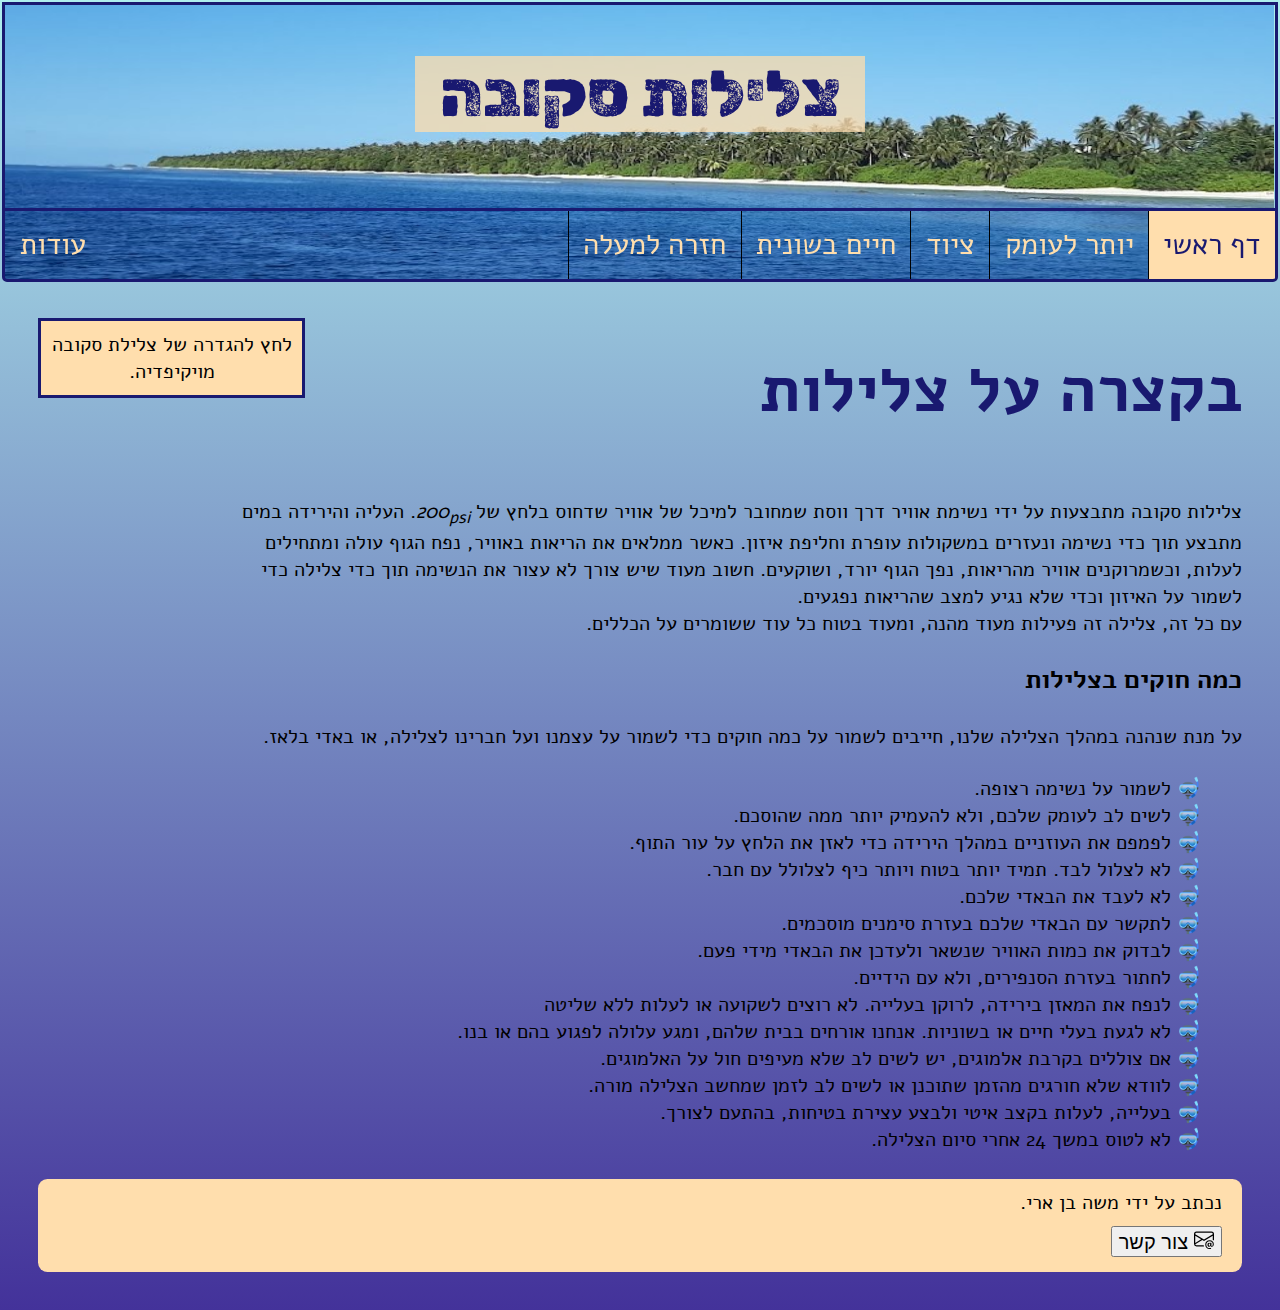
==== index.html @ f8a5e5de "blah" ====
<!--MAIN PAGE
WRITTEN BY MOSHE BEN ARI
-->

<!DOCTYPE html>
    <html lang="hebrew">
        <head>
            <meta charset="utf-8">
            <meta name="description" content="in short on diving">
            <meta name="keywords" content="diving, scuba diving, hebrew, fish, sea">
            <meta name="author" content="Moshe Ben Ari">
            <meta name="viewport" content="width=device-width, intial-scale=1.0">
            <!--fonts to be used, rubik dirt for the main title, fits the sandy texture of sand, and alef for body-->
            <link href="https://fonts.googleapis.com/css2?family=Rubik+Dirt&display=swap" rel="stylesheet">
            <link rel="preconnect" href="https://fonts.googleapis.com">
            <link rel="preconnect" href="https://fonts.gstatic.com" crossorigin>
            <link href="https://fonts.googleapis.com/css2?family=Alef:wght@400;700&family=Rubik+Dirt&display=swap" rel="stylesheet">
            <!--icons from bootstrap-->
            <link rel="stylesheet" href="stylesheet.css">
            <link rel="stylesheet" href="https://cdn.jsdelivr.net/npm/bootstrap-icons@1.11.3/font/bootstrap-icons.min.css">
            <title>עולם הצלילות</title>
        </head>
        <body dir="rtl">
            <!--header wil have different BG pictures, nav and footer will remain constant across all pages, current page will be highlighted in navbar-->
            <header class="isplash">
                    <h1 id="top">צלילות סקובה</h1>
            </header>
            <nav>
                <!--navigation bar.-->
                <ul class="navbar">
                    <li><a class="active" href="index.html">דף ראשי</a></li>
                    <li><a href="tech.html">יותר לעומק</a></li>
                    <li><a href="gear.html">ציוד</a></li>
                    <li><a href="fish.html">חיים בשונית</a></li>
                    <li><a href="#top">חזרה למעלה</a></li>
                    <li><a href="#abt">עודות</a></li>
                </ul>
            </nav>
            <!--excerpt on diving from wikipedia appears as a popup, click aside element for a popup-->
            <section id="popsec" class="popup" onclick="popupfunc()">
                לחץ להגדרה של צלילת סקובה מויקיפדיה.
                <span class="popuptext" id="myPopup">
                    <blockquote>
                        "צלילת הסקובה (SCUBA - ראשי תיבות של המונח self-contained underwater breathing apparatus, בתרגום לעברית: מנגנון עצמאי לנשימה מתחת למים) היא צלילה בעזרת מערכת המספקת אוויר לנשימה לצולל (ווסת צלילה)"
                    </blockquote>
                    <cite>
                        <!--link is to hebrew entry for diving on wikipedia -->
                        <a href="https://tinyurl.com/mrxu4j8r" target="_blank">מאתר וידיפדיה, תחת המונח "צלילה"</a>
                    </cite>
                </span>
                <script>
                  // to open popup when clicking on 'aside'
                  function popupfunc() {
                        var popup = document.getElementById("myPopup");
                        popup.classList.toggle("show");
                    }
                </script>  
            </section>
            <main>
                <!--main blurb and key diving rules-->
                <section>
                    <h3 class="title">בקצרה על צלילות</h3>
                    <p>
                        צלילות סקובה מתבצעות על ידי נשימת אוויר דרך ווסת שמחובר למיכל של אוויר שדחוס בלחץ של <em>200<sub>psi</sub></em>.
                        העליה והירידה במים מתבצע תוך כדי נשימה ונעזרים במשקולות עופרת וחליפת איזון. כאשר ממלאים את הריאות באוויר, 
                        נפח הגוף עולה ומתחילים לעלות, וכשמרוקנים אוויר מהריאות, נפך הגוף יורד, ושוקעים.
                        חשוב מעוד שיש צורך לא עצור את הנשימה תוך כדי צלילה כדי לשמור על האיזון וכדי שלא נגיע למצב שהריאות נפגעים. 
                        <br>
                        עם כל זה, צלילה זה פעילות מעוד מהנה, ומעוד בטוח כל עוד ששומרים על הכללים.
                    </p>
                </section>
                <section>
                    <h3 class="stitle">כמה חוקים בצלילות</h3>
                    <p>
                      על מנת שנהנה במהלך הצלילה שלנו, חייבים לשמור על כמה חוקים כדי לשמור על עצמנו ועל חברינו לצלילה, או באדי בלאז.
                    </p>
                   <ul id="list">
                       <li>לשמור על נשימה רצופה.</li>
                       <li>לשים לב לעומק שלכם, ולא להעמיק יותר ממה שהוסכם.</li>
                       <li>לפמפם את העוזניים במהלך הירידה כדי לאזן את הלחץ על עור התוף.</li>
                       <li>לא לצלול לבד. תמיד יותר בטוח ויותר כיף לצלולל עם חבר.</li>
                       <li>לא לעבד את הבאדי שלכם.</li>
                       <li>לתקשר עם הבאדי שלכם בעזרת סימנים מוסכמים.</li>
                       <li>לבדוק את כמות האוויר שנשאר ולעדכן את הבאדי מידי פעם.</li>
                       <li>לחתור בעזרת הסנפירים, ולא עם הידיים.</li>
                       <li>לנפח את המאזן בירידה, לרוקן בעלייה. לא רוצים לשקועה או לעלות ללא שליטה</li>
                       <li>לא לגעת בעלי חיים או בשוניות. אנחנו אורחים בבית שלהם, ומגע עלולה לפגוע בהם או בנו.</li>
                       <li>אם צוללים בקרבת אלמוגים, יש לשים לב שלא מעיפים חול על האלמוגים.</li>
                       <li>לוודא שלא חורגים מהזמן שתוכנן או לשים לב לזמן שמחשב הצלילה מורה.</li>
                       <li>בעלייה, לעלות בקצב איטי ולבצע עצירת בטיחות, בהתעם לצורך.</li>
                       <li>לא לטוס במשך 24 אחרי סיום הצלילה.</li>
                   </ul>
                </section>
                <footer id="abt">
                <p>
                    נכתב על ידי 
                    <author>משה בן ארי</author>.
                    <br>                
                </p>
                <a href="mailto:moshe.benari@gmail.com">
                    <button type="button" class="contact">
                        <svg xmlns="http://www.w3.org/2000/svg" width="20" height="20" fill="currentColor" class="bi bi-envelope-at" viewBox="0 0 16 16">
                        <path d="M2 2a2 2 0 0 0-2 2v8.01A2 2 0 0 0 2 14h5.5a.5.5 0 0 0 0-1H2a1 1 0 0 1-.966-.741l5.64-3.471L8 9.583l7-4.2V8.5a.5.5 0 0 0 1 0V4a2 2 0 0 0-2-2zm3.708 6.208L1 11.105V5.383zM1 4.217V4a1 1 0 0 1 1-1h12a1 1 0 0 1 1 1v.217l-7 4.2z"></path>
                        <path d="M14.247 14.269c1.01 0 1.587-.857 1.587-2.025v-.21C15.834 10.43 14.64 9 12.52 9h-.035C10.42 9 9 10.36 9 12.432v.214C9 14.82 10.438 16 12.358 16h.044c.594 0 1.018-.074 1.237-.175v-.73c-.245.11-.673.18-1.18.18h-.044c-1.334 0-2.571-.788-2.571-2.655v-.157c0-1.657 1.058-2.724 2.64-2.724h.04c1.535 0 2.484 1.05 2.484 2.326v.118c0 .975-.324 1.39-.639 1.39-.232 0-.41-.148-.41-.42v-2.19h-.906v.569h-.03c-.084-.298-.368-.63-.954-.63-.778 0-1.259.555-1.259 1.4v.528c0 .892.49 1.434 1.26 1.434.471 0 .896-.227 1.014-.643h.043c.118.42.617.648 1.12.648m-2.453-1.588v-.227c0-.546.227-.791.573-.791.297 0 .572.192.572.708v.367c0 .573-.253.744-.564.744-.354 0-.581-.215-.581-.8Z"></path>
                        </svg>
                        צור קשר
                    </button>
                </a>
            </footer>
        </body>
    </html>
---- stylesheet.css ----
body {
    /*color gradiant is similar to the darkening shade of blue as you descend. color scheme is bright to dark blue with a bright sandy beige*/
    background: linear-gradient( to bottom, paleturquoise 0%, hsl(250, 51%, 40%) 100%);
    font-family:  "alef", sans-serif;
    font-size: 20px;
    margin: 3%;
    }

header {
    /*negetive margin is to spread the header across the page*/
    width: auto;
    margin: -3% -3% 0 -3%;
    border: midnightblue solid 0.3vw;
    border-bottom: 0;
    padding-top: 1%;
    padding-bottom: 1%;
    }

/*following 3 class declarations are to set background images to the headers of the different pages*/
.isplash {
    /*image is of an island in the maldives from my own gallery*/
    background: url("media/main page/title_splash.jpg") no-repeat 0 / 100% 100% ;
    }

.gsplash {
    /*image is of compressed air tanks for scuba diving. image taken from https://www.dreamstime.com/ and is used under their RF-LL license, credits to the owner are provided in the corner of the header as per terms and conditions*/
    background: url("media/gear/dreamstimefree_1947845.2.jpg") no-repeat 0 / 100% 100% ;
    }

.fsplash {
    /*image is of a reef in the maldives from my own gallery*/
    background: url("media/fish/fsplash.jpg") no-repeat 0 / 100% 100%;
    }

#top  {
    /*header text remains the same size regardless of zoom*/
    font: 5vw "rubik dirt";
    color: midnightblue ;
    background-color: rgba(255, 222, 173, 0.75);
    text-align: center;
    margin: 3vw 32vw 5vw 32vw;
    }

nav {
    /*nav section is sticky, staying on the top of the screen as you scroll*/
    position: sticky;
    top: 0px;
    z-index: 1;
    }

.navbar {
    /*image is a continuation from the header's on the main page*/
    list-style-type: none;
    margin: 0 -3% 0 -3% ;
    padding: 0;
    border: midnightblue solid 0.3vw;
    border-bottom-right-radius: 5px;
    border-bottom-left-radius: 5px;
    overflow: hidden;
    background: #fff url("media/main page/nav_bg.jpg") no-repeat 0 / 100% 100% ;
    }


.navbar li {
    /*for the individual tabs in the navbar*/
    float: right;
    font-size: 2.25vw;
    border-left: 1px solid black
    }
                
.navbar a {
    /*keeps the text of the tabs simple as apposed to default for links*/
    display: block;
    color: navajowhite;
    text-align: center;
    padding: 0.5em;
    text-decoration: none;
    }

.navbar li a:hover:not(.active){
    /*adds underline to the tab text, unless it is the current page*/
    text-decoration: underline;
    color: navajowhite;
    }

.active {
    /*changes background of current page's tab*/
    background-color: navajowhite;
    color: midnightblue !important;
    }    

.navbar :last-child {
    /*about tab stays left with no border*/
    float: left;
    border-left: 0;
    }

#popsec {
    /*next 3 declarations for appearence of the element that includes the popup button*/
    width: 20%;
    margin: 3% 2% 2% 0 ;
    padding: 10px;
    text-align: center;
    background-color: navajowhite;
    border: 3px solid midnightblue;
    position: relative;
    float: left;
    cursor: pointer;
    -webkit-user-select: none;
    -moz-user-select: none;
    -ms-user-select: none;
    user-select: none;
    }

#popsec blockquote {
    Border: 3px solid black;
    padding: 7px;
    font-size: 1em;
    }

#popsec a {
    padding: 3px;
    font-size: 1em;
    font-weight: bold;
    }


.popup .popuptext {
    /*popup appearence, appears under the button*/
    visibility: hidden;
    background-color: navajowhite;
    color: black;
    text-align: center;
    border-radius: 6px;
    padding: 8px 0;
    border: black solid 2px;
    position: absolute;
    width: 80%;
    z-index: 0;
    top: 125%;
    left: 10%; 
    }
    
.popup .show {
    /*popup function*/
    visibility: visible;
    -webkit-animation: fadeIn 1s;
    animation: fadeIn 1s;
    }
      
/*animation for fadein/out of popup*/
@-webkit-keyframes fadeIn {
    from {opacity: 0;} 
    to {opacity: 1;}
    }
      
@keyframes fadeIn {
    from {opacity: 0;}
    to {opacity:1 ;}
    }

.cred {
    /*defines the appearence of the credit line for BG of header in 'gear.html'*/
    background-color: rgba(255, 255, 255, 0.7);
    font-size: 1.14vw;
    padding: 0.5vw 1vw 0.5vw 1vw;
    position: absolute;
    bottom: 6%;
    right: 1%;
    }

.cred a {
    color: black;
    }
.cred a:link {
    text-decoration: none;
    }
  
.cred a:visited {
    text-decoration: none;
    }

.title {
    /*main titles*/
    font-size: 4rem;
    font-weight: bold;
    color: midnightblue;
    }

.stitle {
    /*secondary titles*/
    font-size: 1.6rem;
    }

p {
    margin-inline-end: 15%;
    margin-bottom: 1vw;
    }

#list {
    list-style-type: "\1F93F";
    margin: 2vw 
    }

#list li{
    padding-right: 5px;
    }    

.gearsection {
    /*defines each gear segment so that the descriptions appear on the sides of the page, image in the center with a border separating the segments.
    child sections will be spaced out equally using justify content*/
    margin: 0 4vw 0 4vw;
    padding: 3vw 0 3vw 0;
    border-bottom: navajowhite dashed 5px;
    display: flex;
    justify-content: space-between;
    align-items: center;
    height: fit-content;
    width: inherit;
    }

.hebrew {  
    /*block of hebrew text*/
    width: 30%;
    direction: rtl;
    }

.mid {
    /*image of gear*/
    max-width: 300px;
    max-height: 400px;
    width: 33vw;
    height: 44vw;
    object-fit: fill;
    border: lightseagreen solid 4px;
    }

.english {
    /*block of english text, with direction set at left to right*/
    width: 30%;
    direction: ltr;
    }

table, th, td {
    /*styling for table*/
    background-color: lightseagreen;
    border: navajowhite solid 3px;
    border-collapse: collapse;
    width: auto;
    }

caption, th {
    font-size: 24px;
    color: midnightblue;
    }

th, td{
    padding: 15px;
    }

caption {
    background-color: lightseagreen;
    border: 3px solid navajowhite;
    border-bottom: 0px;
    border-collapse: collapse;
    }

img  {
    width: 640px;
    height: 360px;
    }

video  {
    width: 640px;
    height: 360px
    }

.refbutton {
    margin: 1vw 1vw 0 0;  
    }

footer  {
    background-color: navajowhite;
    margin-top: 20px;
    padding-top: 5px;
    padding-right: 20px;
    padding-bottom: 15px;
    border-radius: 0.25cm;
    }

footer p {
    margin-top: 5px;
    margin-bottom: 10px;
    }

button {
    font-size: 20px;
}
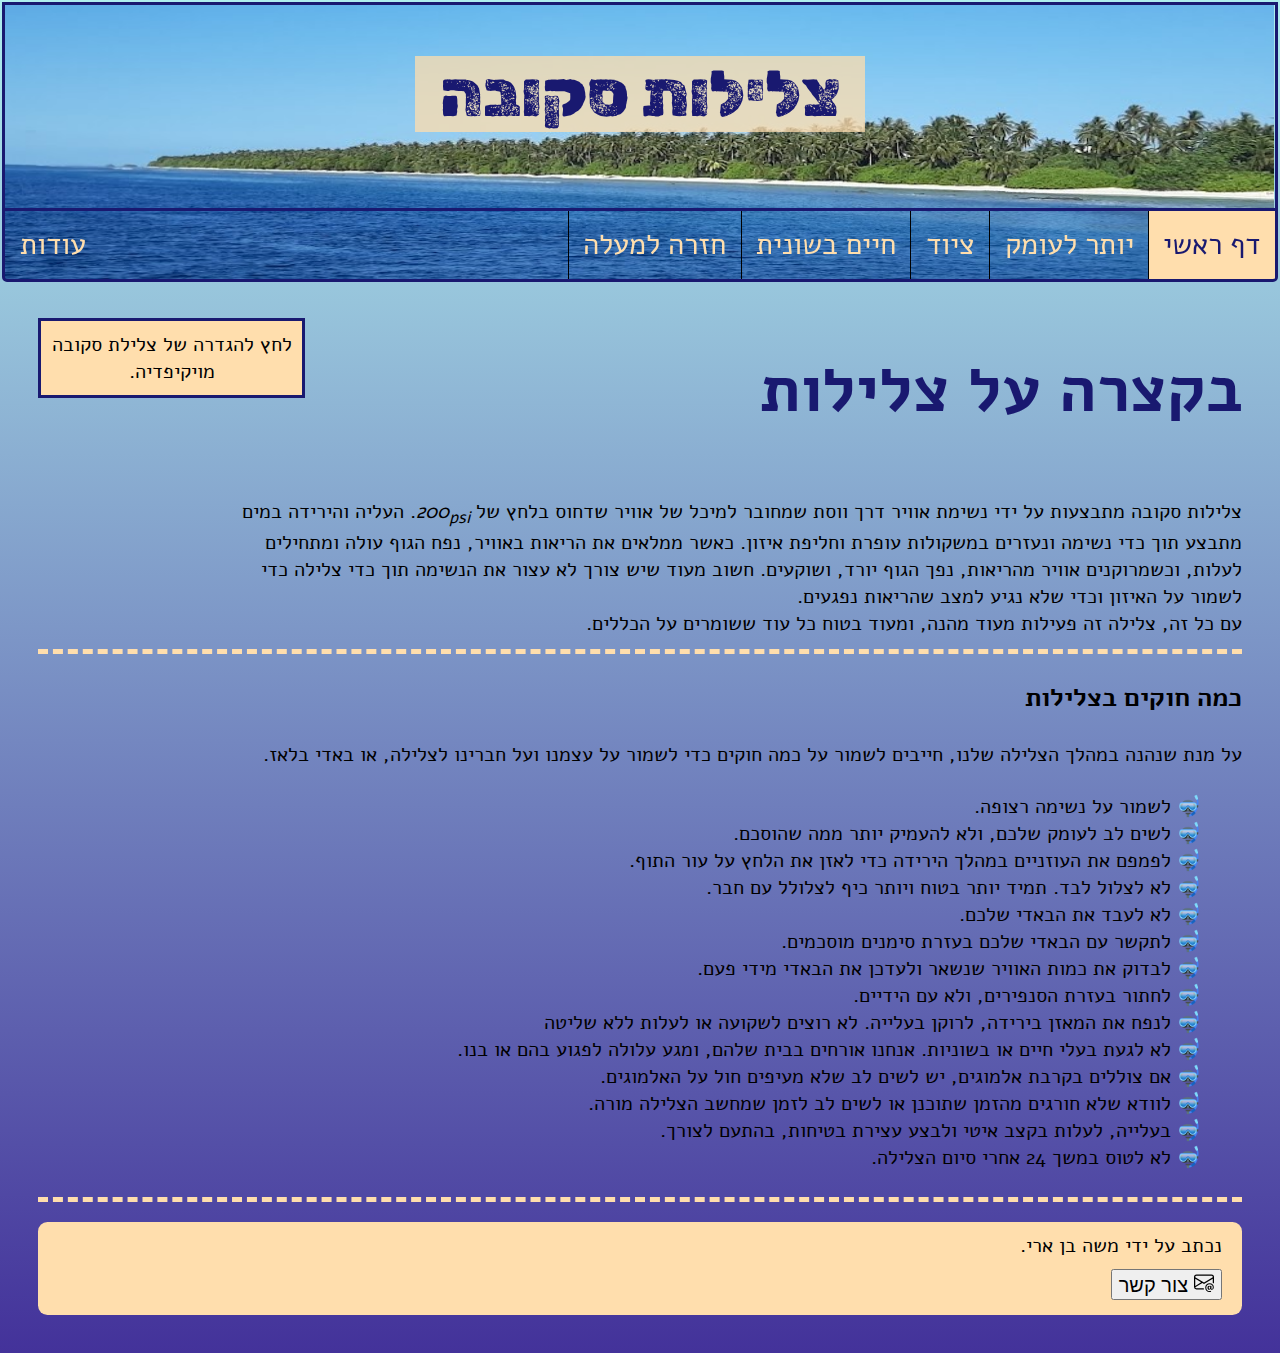
==== commit 2a271bb3: "added about page" ====
--- a/index.html
+++ b/index.html
@@ -33,7 +33,7 @@
                     <li><a href="gear.html">ציוד</a></li>
                     <li><a href="fish.html">חיים בשונית</a></li>
                     <li><a href="#top">חזרה למעלה</a></li>
-                    <li><a href="#abt">עודות</a></li>
+                    <li><a href="about.html">עודות</a></li>
                 </ul>
             </nav>
             <!--excerpt on diving from wikipedia appears as a popup, click aside element for a popup-->
--- a/stylesheet.css
+++ b/stylesheet.css
@@ -181,6 +181,12 @@
     text-decoration: none;
     }
 
+
+section:not(.hebrew, .english) {
+    /*adds a dashed line at the bottom of section elements, aside from the designated classes*/
+    border-bottom: navajowhite dashed 5px;
+    }
+
 .title {
     /*main titles*/
     font-size: 4rem;
@@ -212,7 +218,6 @@
     child sections will be spaced out equally using justify content*/
     margin: 0 4vw 0 4vw;
     padding: 3vw 0 3vw 0;
-    border-bottom: navajowhite dashed 5px;
     display: flex;
     justify-content: space-between;
     align-items: center;
@@ -224,17 +229,7 @@
     /*block of hebrew text*/
     width: 30%;
     direction: rtl;
-    }
-
-.mid {
-    /*image of gear*/
-    max-width: 300px;
-    max-height: 400px;
-    width: 33vw;
-    height: 44vw;
-    object-fit: fill;
-    border: lightseagreen solid 4px;
-    }
+    }   
 
 .english {
     /*block of english text, with direction set at left to right*/
@@ -266,19 +261,25 @@
     border-collapse: collapse;
     }
 
-img  {
-    width: 640px;
-    height: 360px;
-    }
-
-video  {
-    width: 640px;
-    height: 360px
-    }
-
 .refbutton {
-    margin: 1vw 1vw 0 0;  
-    }
+    margin: 1vw 1vw 0 0;
+    }
+
+.mediah {
+    /*tall media*/
+    max-width: 330px;
+    max-height: 440px;
+    width: 33vw;
+    height: 44vw;
+    }
+
+.mediaw  {
+    /*wide media*/
+    max-width: 440px;
+    max-height: 330px;
+    width: 44vw;
+    height: 33vw;
+    } 
 
 footer  {
     background-color: navajowhite;
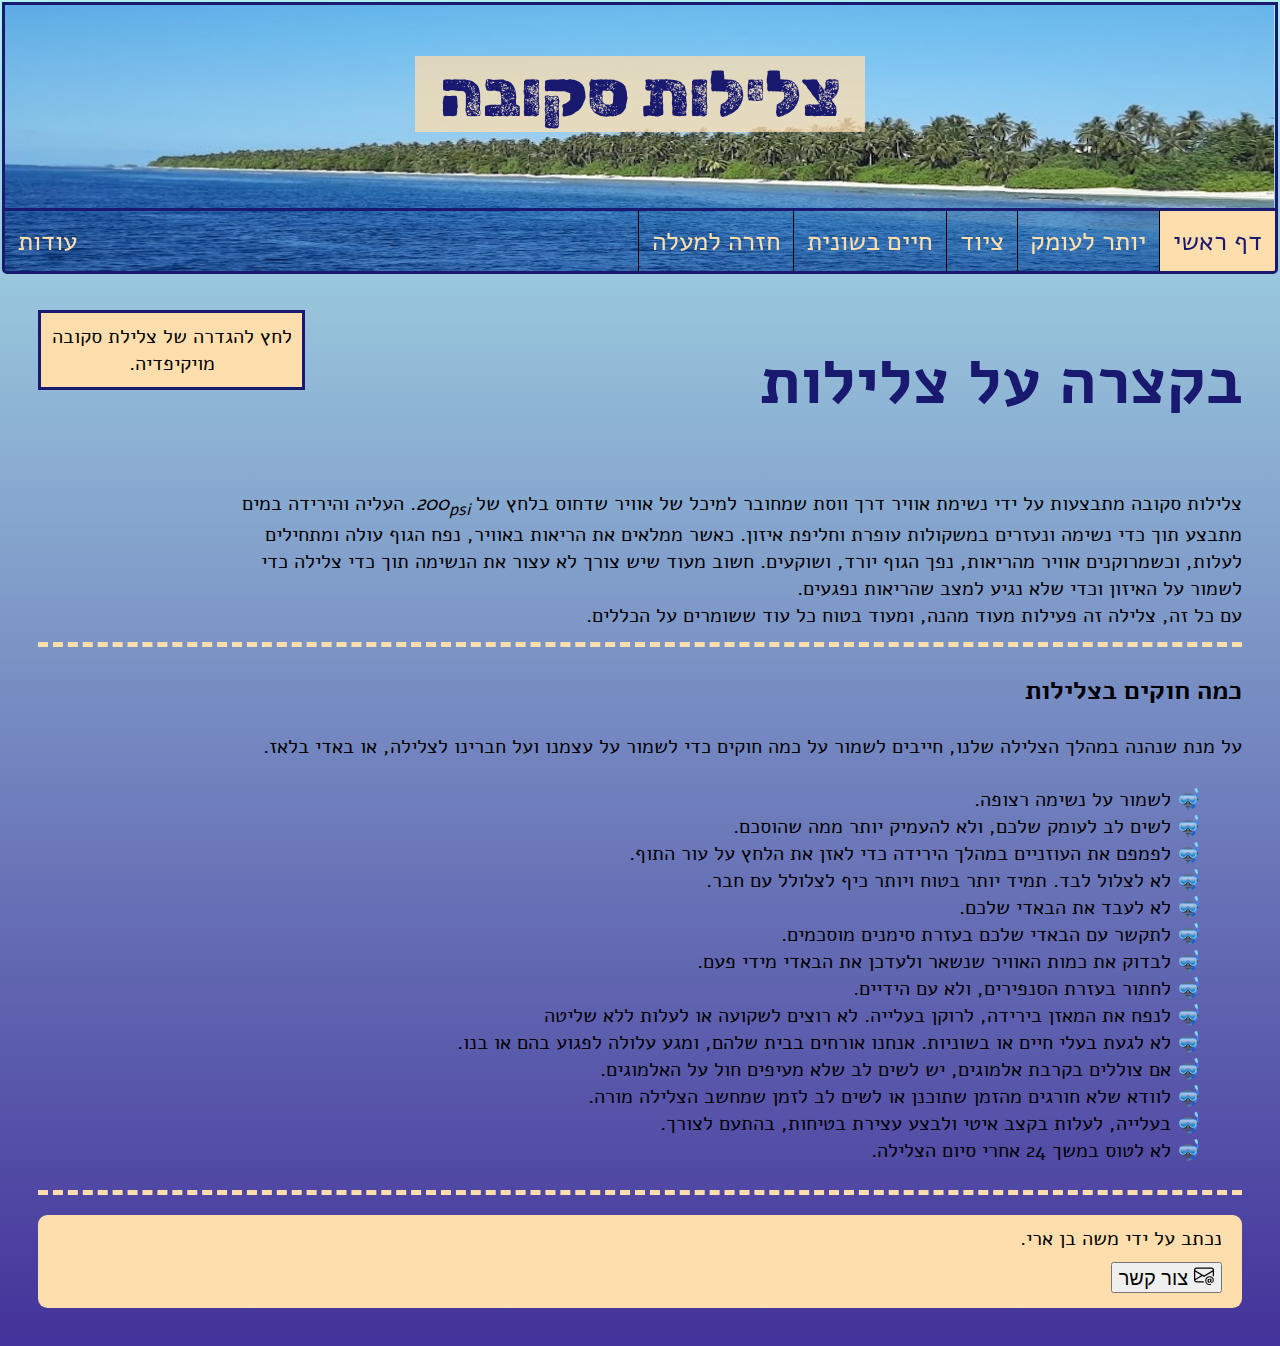
==== commit d0e785e8: "dropdown implemented in all pages" ====
--- a/index.html
+++ b/index.html
@@ -30,7 +30,18 @@
                 <ul class="navbar">
                     <li><a class="active" href="index.html">דף ראשי</a></li>
                     <li><a href="tech.html">יותר לעומק</a></li>
-                    <li><a href="gear.html">ציוד</a></li>
+                    <li class="dropdown">
+                        <a class="dropbtn" href="javascript:void(0)">ציוד</a>
+                        <section class="dropcontent">
+                            <a href="gear.html">ראש הדף</a>
+                            <a href="gear.html#wetsuit">חליפה רטובה</a>
+                            <a href="gear.html#comp">מחשב צלילה</a>
+                            <a href="gear.html#bcd">מאזן</a>
+                            <a href="gear.html#reg">ווסת</a>
+                            <a href="gear.html#flip">סנפירים</a>
+                            <a href="gear.html#mask">עוד</a>
+                        </section>
+                    </li>
                     <li><a href="fish.html">חיים בשונית</a></li>
                     <li><a href="#top">חזרה למעלה</a></li>
                     <li><a href="about.html">עודות</a></li>
--- a/stylesheet.css
+++ b/stylesheet.css
@@ -65,7 +65,7 @@
 .navbar li {
     /*for the individual tabs in the navbar*/
     float: right;
-    font-size: 2.25vw;
+    font-size: 2vw;
     border-left: 1px solid black
     }
                 
@@ -94,6 +94,38 @@
     /*about tab stays left with no border*/
     float: left;
     border-left: 0;
+    }
+
+li .dropdown {
+    display: inline-block;
+   }
+
+.dropcontent {
+    display: none;
+    position: absolute;
+    z-index: 1;
+    background-color: navajowhite;
+    padding: 0.5em;
+    border: midnightblue solid 0.3vw!important; 
+    font-size: 0.75em;
+    }
+
+.dropcontent a {
+    color: midnightblue;
+    border-bottom: black solid 1px;
+    border-collapse: collapse;
+    text-decoration: none;
+    display: block;
+    text-align: right;
+    }
+
+.dropcontent a:last-child{
+    float: none;
+    border-bottom: 0;
+}
+
+.dropdown:hover .dropcontent{
+    display:block;
     }
 
 #popsec {
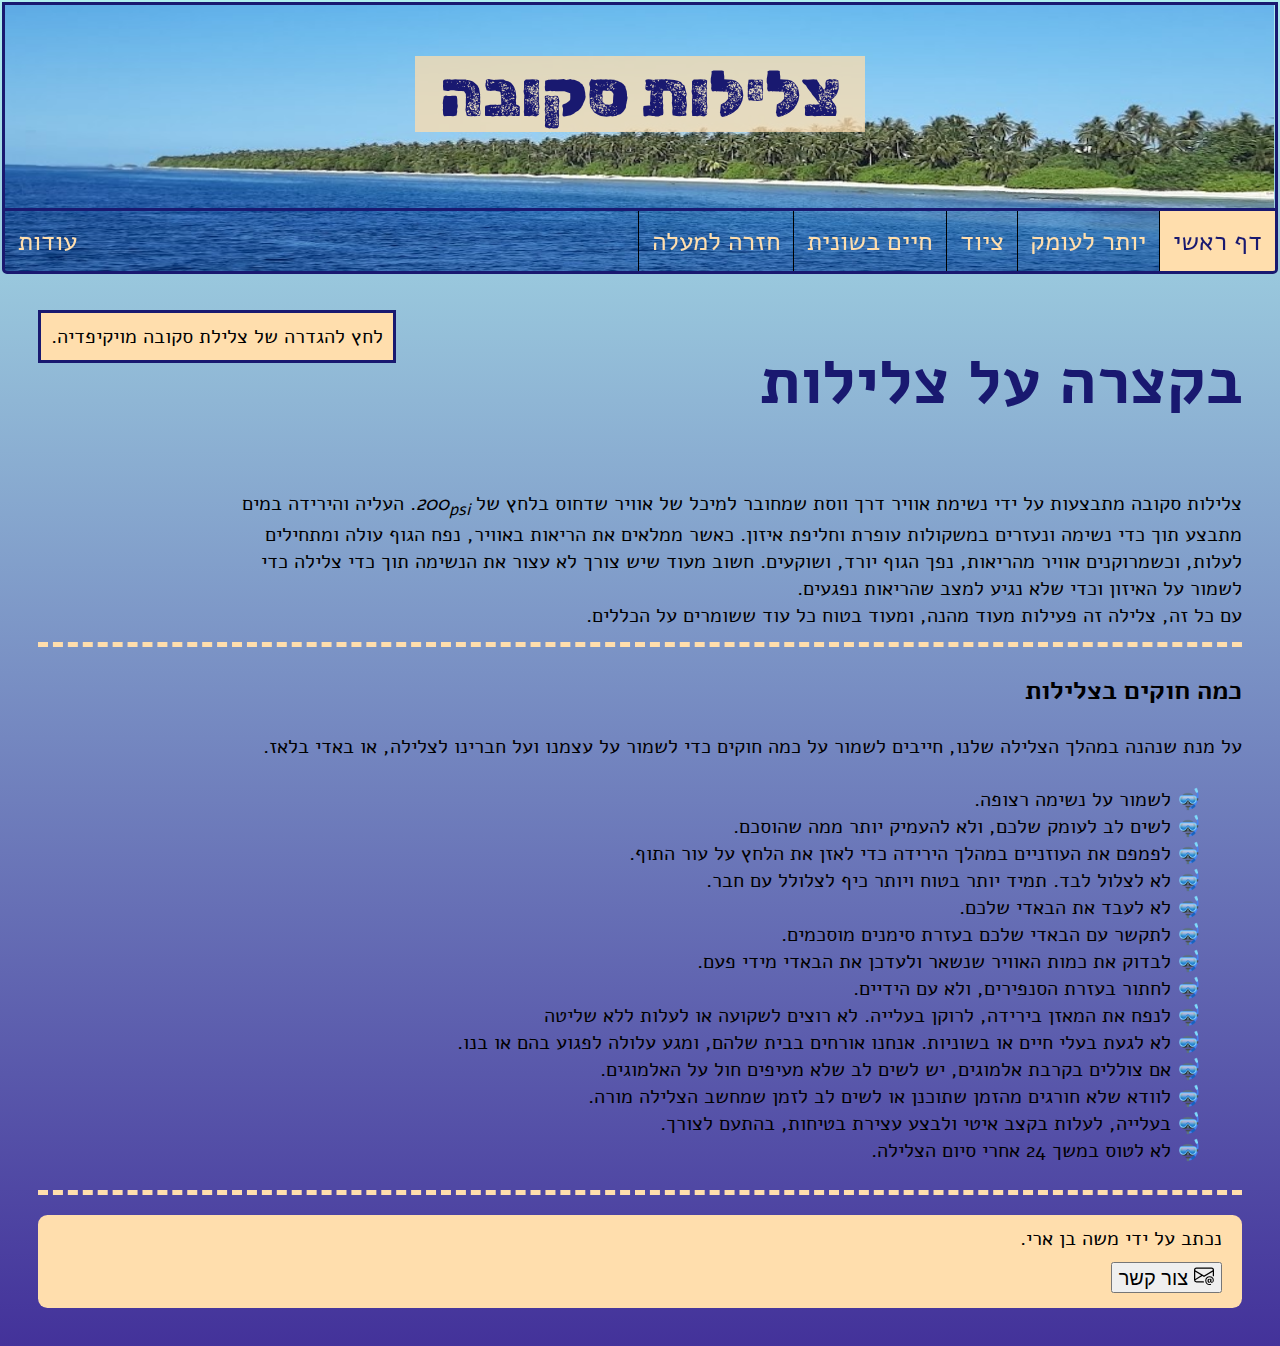
==== commit c4e10204: "minor changes to multiple pages, added about section, and picture of self" ====
--- a/index.html
+++ b/index.html
@@ -16,8 +16,8 @@
             <link rel="preconnect" href="https://fonts.gstatic.com" crossorigin>
             <link href="https://fonts.googleapis.com/css2?family=Alef:wght@400;700&family=Rubik+Dirt&display=swap" rel="stylesheet">
             <!--icons from bootstrap-->
+            <link rel="stylesheet" href="https://cdn.jsdelivr.net/npm/bootstrap-icons@1.11.3/font/bootstrap-icons.min.css">
             <link rel="stylesheet" href="stylesheet.css">
-            <link rel="stylesheet" href="https://cdn.jsdelivr.net/npm/bootstrap-icons@1.11.3/font/bootstrap-icons.min.css">
             <title>עולם הצלילות</title>
         </head>
         <body dir="rtl">
@@ -31,6 +31,8 @@
                     <li><a class="active" href="index.html">דף ראשי</a></li>
                     <li><a href="tech.html">יותר לעומק</a></li>
                     <li class="dropdown">
+                        <!--tab for gear.html link has a dropdown menu coresponding to each gear section using links with id's to link to each section. 
+                        dropdown shows upon hovering over the tab as defined in the CSS file-->
                         <a class="dropbtn" href="javascript:void(0)">ציוד</a>
                         <section class="dropcontent">
                             <a href="gear.html">ראש הדף</a>
@@ -47,8 +49,8 @@
                     <li><a href="about.html">עודות</a></li>
                 </ul>
             </nav>
-            <!--excerpt on diving from wikipedia appears as a popup, click aside element for a popup-->
-            <section id="popsec" class="popup" onclick="popupfunc()">
+            <!--excerpt on diving from wikipedia appears as a popup, click aside element for a popup. use of a popup is to have the excerpt, but take less space on the page, and hidden when unneeded-->
+            <aside id="popsec" class="popup" onclick="popupfunc()">
                 לחץ להגדרה של צלילת סקובה מויקיפדיה.
                 <span class="popuptext" id="myPopup">
                     <blockquote>
@@ -60,13 +62,13 @@
                     </cite>
                 </span>
                 <script>
-                  // to open popup when clicking on 'aside'
+                  // to open popup when clicking on the aside element. uses javascript  
                   function popupfunc() {
                         var popup = document.getElementById("myPopup");
                         popup.classList.toggle("show");
                     }
                 </script>  
-            </section>
+            </aside>
             <main>
                 <!--main blurb and key diving rules-->
                 <section>
--- a/stylesheet.css
+++ b/stylesheet.css
@@ -97,16 +97,20 @@
     }
 
 li .dropdown {
+    /*following 5 declarations for dropdown menu on gear tab*/
     display: inline-block;
-   }
+    }
 
 .dropcontent {
+    /*style for dropdown menu itself*/
     display: none;
     position: absolute;
     z-index: 1;
     background-color: navajowhite;
     padding: 0.5em;
-    border: midnightblue solid 0.3vw!important; 
+    border: midnightblue solid 0.3vw!important;
+    border-bottom-left-radius: 5px; 
+    border-bottom-right-radius: 5px;
     font-size: 0.75em;
     }
 
@@ -120,9 +124,10 @@
     }
 
 .dropcontent a:last-child{
+    /*last link in dropdown doesn't float left, a property inhereted from a previous declaration*/
     float: none;
     border-bottom: 0;
-}
+    }
 
 .dropdown:hover .dropcontent{
     display:block;
@@ -130,7 +135,8 @@
 
 #popsec {
     /*next 3 declarations for appearence of the element that includes the popup button*/
-    width: 20%;
+    max-width: 20%;
+    min-width: fit-content;
     margin: 3% 2% 2% 0 ;
     padding: 10px;
     text-align: center;
@@ -169,6 +175,7 @@
     border: black solid 2px;
     position: absolute;
     width: 80%;
+    min-width: fit-content;
     z-index: 0;
     top: 125%;
     left: 10%; 
@@ -313,6 +320,10 @@
     height: 33vw;
     } 
 
+.fleft {
+    float: left;
+}
+
 footer  {
     background-color: navajowhite;
     margin-top: 20px;
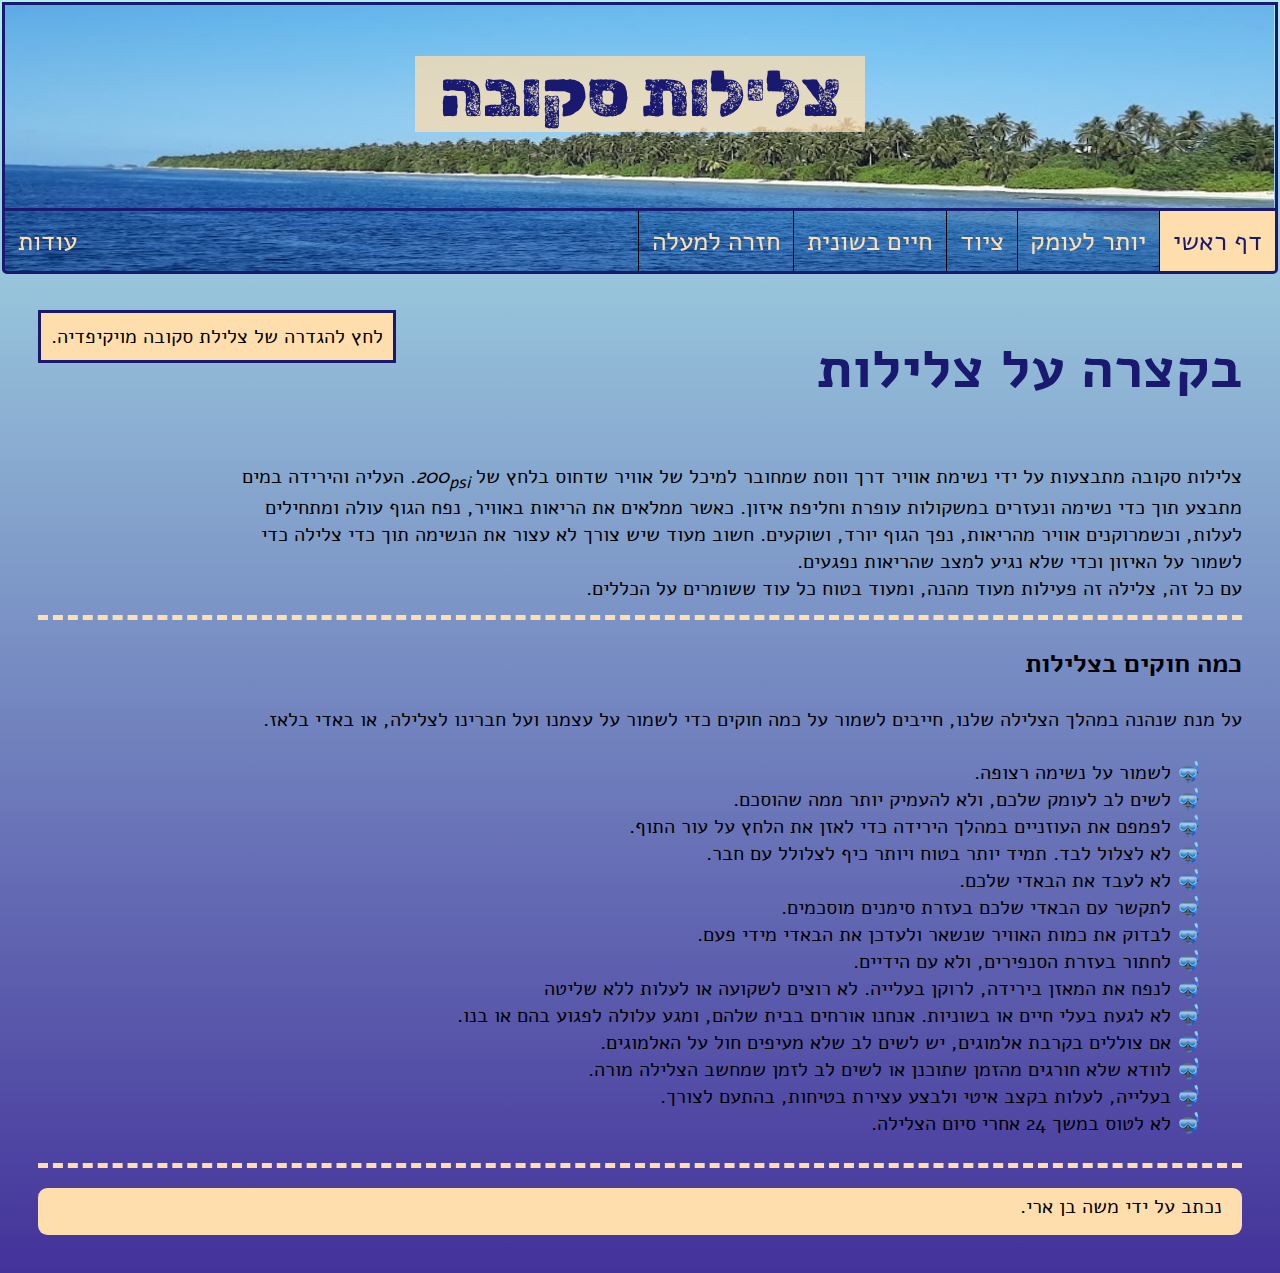
==== commit 3c015f8b: "finished about page" ====
--- a/index.html
+++ b/index.html
@@ -104,21 +104,10 @@
                        <li>לא לטוס במשך 24 אחרי סיום הצלילה.</li>
                    </ul>
                 </section>
-                <footer id="abt">
-                <p>
+            </main>
+            <footer id="abt">
                     נכתב על ידי 
                     <author>משה בן ארי</author>.
-                    <br>                
-                </p>
-                <a href="mailto:moshe.benari@gmail.com">
-                    <button type="button" class="contact">
-                        <svg xmlns="http://www.w3.org/2000/svg" width="20" height="20" fill="currentColor" class="bi bi-envelope-at" viewBox="0 0 16 16">
-                        <path d="M2 2a2 2 0 0 0-2 2v8.01A2 2 0 0 0 2 14h5.5a.5.5 0 0 0 0-1H2a1 1 0 0 1-.966-.741l5.64-3.471L8 9.583l7-4.2V8.5a.5.5 0 0 0 1 0V4a2 2 0 0 0-2-2zm3.708 6.208L1 11.105V5.383zM1 4.217V4a1 1 0 0 1 1-1h12a1 1 0 0 1 1 1v.217l-7 4.2z"></path>
-                        <path d="M14.247 14.269c1.01 0 1.587-.857 1.587-2.025v-.21C15.834 10.43 14.64 9 12.52 9h-.035C10.42 9 9 10.36 9 12.432v.214C9 14.82 10.438 16 12.358 16h.044c.594 0 1.018-.074 1.237-.175v-.73c-.245.11-.673.18-1.18.18h-.044c-1.334 0-2.571-.788-2.571-2.655v-.157c0-1.657 1.058-2.724 2.64-2.724h.04c1.535 0 2.484 1.05 2.484 2.326v.118c0 .975-.324 1.39-.639 1.39-.232 0-.41-.148-.41-.42v-2.19h-.906v.569h-.03c-.084-.298-.368-.63-.954-.63-.778 0-1.259.555-1.259 1.4v.528c0 .892.49 1.434 1.26 1.434.471 0 .896-.227 1.014-.643h.043c.118.42.617.648 1.12.648m-2.453-1.588v-.227c0-.546.227-.791.573-.791.297 0 .572.192.572.708v.367c0 .573-.253.744-.564.744-.354 0-.581-.215-.581-.8Z"></path>
-                        </svg>
-                        צור קשר
-                    </button>
-                </a>
             </footer>
         </body>
     </html>--- a/stylesheet.css
+++ b/stylesheet.css
@@ -121,6 +121,11 @@
     text-decoration: none;
     display: block;
     text-align: right;
+    }
+    
+.dropcontent a:hover {
+    color: navajowhite;
+    background-color: midnightblue;
     }
 
 .dropcontent a:last-child{
@@ -221,14 +226,14 @@
     }
 
 
-section:not(.hebrew, .english) {
+section:not(.hebrew, .english, .noline) {
     /*adds a dashed line at the bottom of section elements, aside from the designated classes*/
     border-bottom: navajowhite dashed 5px;
     }
 
 .title {
     /*main titles*/
-    font-size: 4rem;
+    font-size: 3.5rem;
     font-weight: bold;
     color: midnightblue;
     }
@@ -320,10 +325,6 @@
     height: 33vw;
     } 
 
-.fleft {
-    float: left;
-}
-
 footer  {
     background-color: navajowhite;
     margin-top: 20px;
@@ -340,4 +341,11 @@
 
 button {
     font-size: 20px;
-}+    background-color: navajowhite;
+    padding: 3px 3px 3px 4px;
+    border: midnightblue solid 3px;
+    border-radius: 1px;
+    }
+button:hover{
+    background-color: lightseagreen;
+    }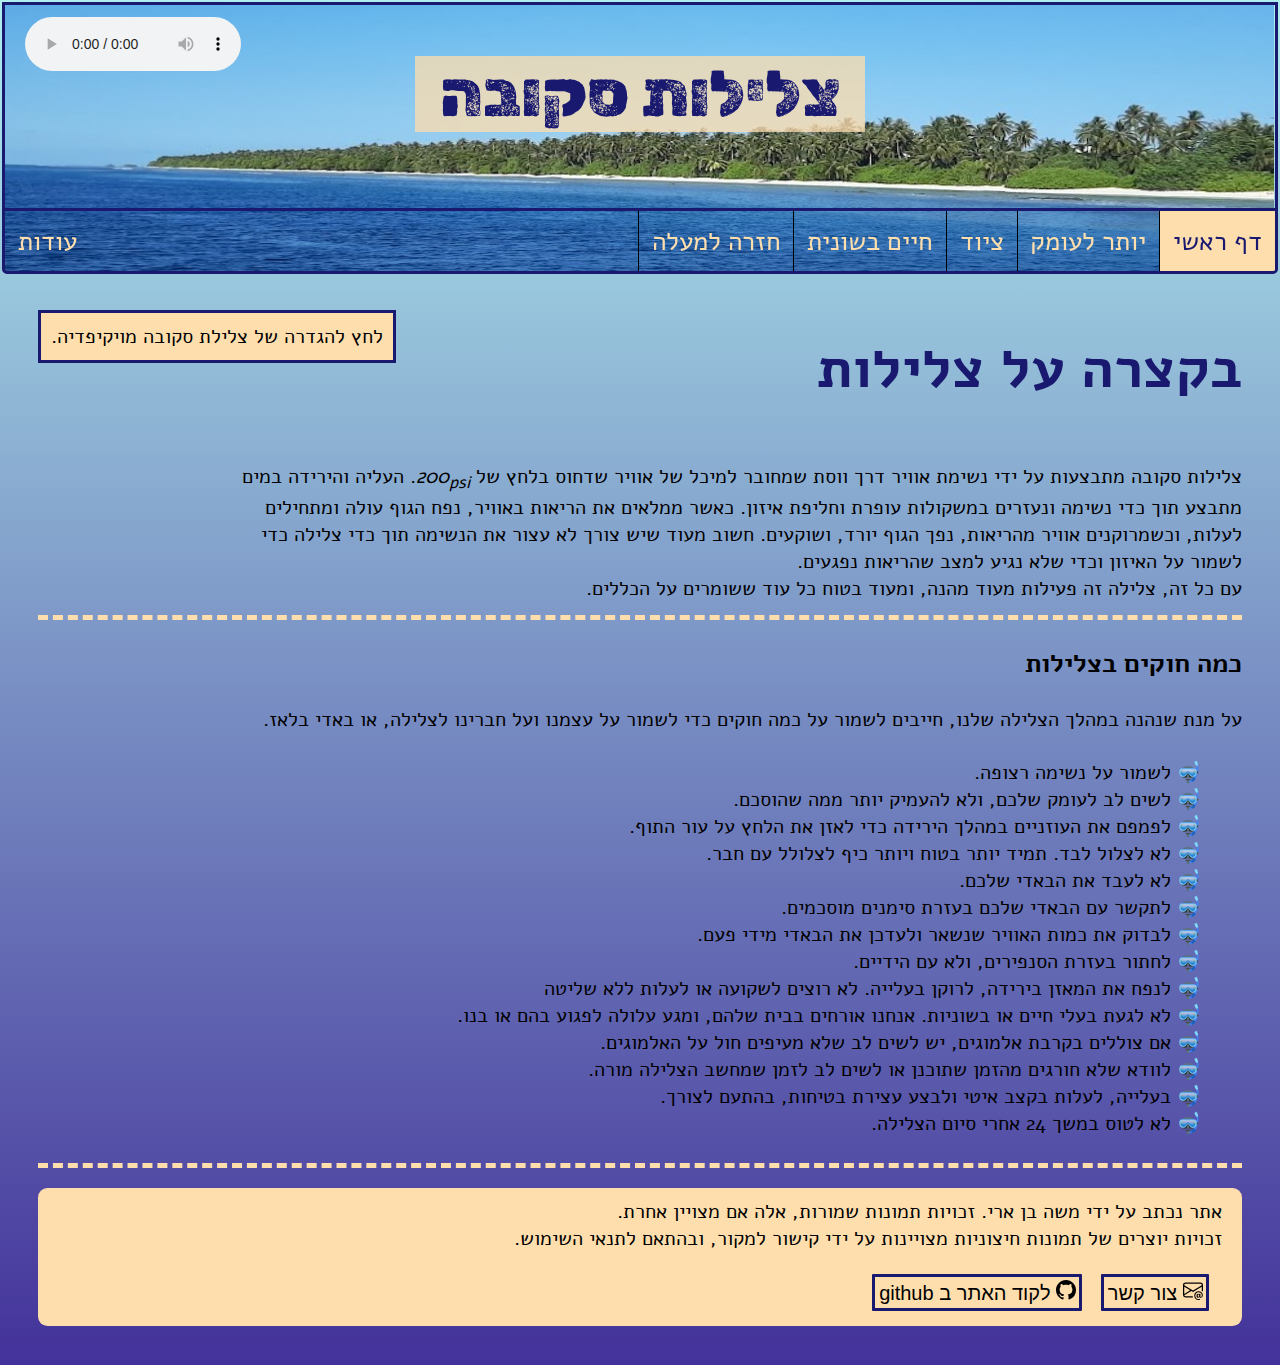
==== commit 097db99b: "finalized footer work. expanded about page to include media rights info and further information. inc" ====
--- a/index.html
+++ b/index.html
@@ -18,12 +18,14 @@
             <!--icons from bootstrap-->
             <link rel="stylesheet" href="https://cdn.jsdelivr.net/npm/bootstrap-icons@1.11.3/font/bootstrap-icons.min.css">
             <link rel="stylesheet" href="stylesheet.css">
-            <title>עולם הצלילות</title>
+            <title>צלילות סקובה</title>
         </head>
         <body dir="rtl">
             <!--header wil have different BG pictures, nav and footer will remain constant across all pages, current page will be highlighted in navbar-->
             <header class="isplash">
-                    <h1 id="top">צלילות סקובה</h1>
+                <!--audio was picked for fitting seaside mood. appears on upper left of title splash, and -->
+                <audio src="media/sunny-jamaica-194671.mp3" controls preload="auto" oncanplaythrough="this.play();" onEnded="this.currentTime = 190.334"></audio>
+                <h1 id="top">צלילות סקובה</h1>
             </header>
             <nav>
                 <!--navigation bar.-->
@@ -105,9 +107,26 @@
                    </ul>
                 </section>
             </main>
-            <footer id="abt">
-                    נכתב על ידי 
-                    <author>משה בן ארי</author>.
+            <footer>
+                <!--footer contains basic info on author, and short copyright info on media used. also contains a link to the github repo containing the code for the site-->
+                <p>
+                    אתר נכתב על ידי משה בן ארי. זכויות תמונות שמורות, אלה אם מצויין אחרת. 
+                    <br>
+                    זכויות יוצרים של תמונות חיצוניות מצויינות על ידי קישור למקור, ובהתאם לתנאי השימוש.
+                </p>
+                <button type="button" class="refbutton" onclick="location='mailto:moshe.benari@gmail.com'">
+                    <svg xmlns="http://www.w3.org/2000/svg" width="20" height="20" fill="currentColor" class="bi bi-envelope-at" viewBox="0 0 16 16">
+                        <path d="M2 2a2 2 0 0 0-2 2v8.01A2 2 0 0 0 2 14h5.5a.5.5 0 0 0 0-1H2a1 1 0 0 1-.966-.741l5.64-3.471L8 9.583l7-4.2V8.5a.5.5 0 0 0 1 0V4a2 2 0 0 0-2-2zm3.708 6.208L1 11.105V5.383zM1 4.217V4a1 1 0 0 1 1-1h12a1 1 0 0 1 1 1v.217l-7 4.2z"></path>
+                        <path d="M14.247 14.269c1.01 0 1.587-.857 1.587-2.025v-.21C15.834 10.43 14.64 9 12.52 9h-.035C10.42 9 9 10.36 9 12.432v.214C9 14.82 10.438 16 12.358 16h.044c.594 0 1.018-.074 1.237-.175v-.73c-.245.11-.673.18-1.18.18h-.044c-1.334 0-2.571-.788-2.571-2.655v-.157c0-1.657 1.058-2.724 2.64-2.724h.04c1.535 0 2.484 1.05 2.484 2.326v.118c0 .975-.324 1.39-.639 1.39-.232 0-.41-.148-.41-.42v-2.19h-.906v.569h-.03c-.084-.298-.368-.63-.954-.63-.778 0-1.259.555-1.259 1.4v.528c0 .892.49 1.434 1.26 1.434.471 0 .896-.227 1.014-.643h.043c.118.42.617.648 1.12.648m-2.453-1.588v-.227c0-.546.227-.791.573-.791.297 0 .572.192.572.708v.367c0 .573-.253.744-.564.744-.354 0-.581-.215-.581-.8Z"></path>
+                    </svg>
+                    צור קשר
+                </button>
+                <button type="button" class="refbutton" onclick=" window.open('https://github.com/Moshe-Ben-Ari/Project/tree/main','_blank')">
+                    <svg xmlns="http://www.w3.org/2000/svg" width="20" height="20" fill="currentColor" class="bi bi-github" viewBox="0 0 16 16">
+                        <path d="M8 0C3.58 0 0 3.58 0 8c0 3.54 2.29 6.53 5.47 7.59.4.07.55-.17.55-.38 0-.19-.01-.82-.01-1.49-2.01.37-2.53-.49-2.69-.94-.09-.23-.48-.94-.82-1.13-.28-.15-.68-.52-.01-.53.63-.01 1.08.58 1.23.82.72 1.21 1.87.87 2.33.66.07-.52.28-.87.51-1.07-1.78-.2-3.64-.89-3.64-3.95 0-.87.31-1.59.82-2.15-.08-.2-.36-1.02.08-2.12 0 0 .67-.21 2.2.82.64-.18 1.32-.27 2-.27s1.36.09 2 .27c1.53-1.04 2.2-.82 2.2-.82.44 1.1.16 1.92.08 2.12.51.56.82 1.27.82 2.15 0 3.07-1.87 3.75-3.65 3.95.29.25.54.73.54 1.48 0 1.07-.01 1.93-.01 2.2 0 .21.15.46.55.38A8.01 8.01 0 0 0 16 8c0-4.42-3.58-8-8-8"></path>
+                    </svg>
+                    לקוד האתר ב github
+                </button>
             </footer>
         </body>
     </html>--- a/stylesheet.css
+++ b/stylesheet.css
@@ -205,11 +205,12 @@
     }
 
 .cred {
-    /*defines the appearence of the credit line for BG of header in 'gear.html'*/
+    /*defines the appearence of the credit line for BG of header in 'gear.html'. 
+    note, attempting to open the link to the image via its id will result in being taken to a capta page taht may not work if html is alunched to a blank chrome window, try using a window with a user logged in*/
     background-color: rgba(255, 255, 255, 0.7);
     font-size: 1.14vw;
     padding: 0.5vw 1vw 0.5vw 1vw;
-    position: absolute;
+    position: relative;
     bottom: 6%;
     right: 1%;
     }
@@ -337,6 +338,17 @@
 footer p {
     margin-top: 5px;
     margin-bottom: 10px;
+    position: relative;
+    }
+
+.contact {
+    font-size: 0.7em;
+    }
+
+.nostyle_link {
+    color: black;
+    text-decoration: none;
+
     }
 
 button {
@@ -348,4 +360,10 @@
     }
 button:hover{
     background-color: lightseagreen;
+    }
+
+audio {
+    float: left;
+    width: 17%;
+    margin: 0 0 0 1em;
     }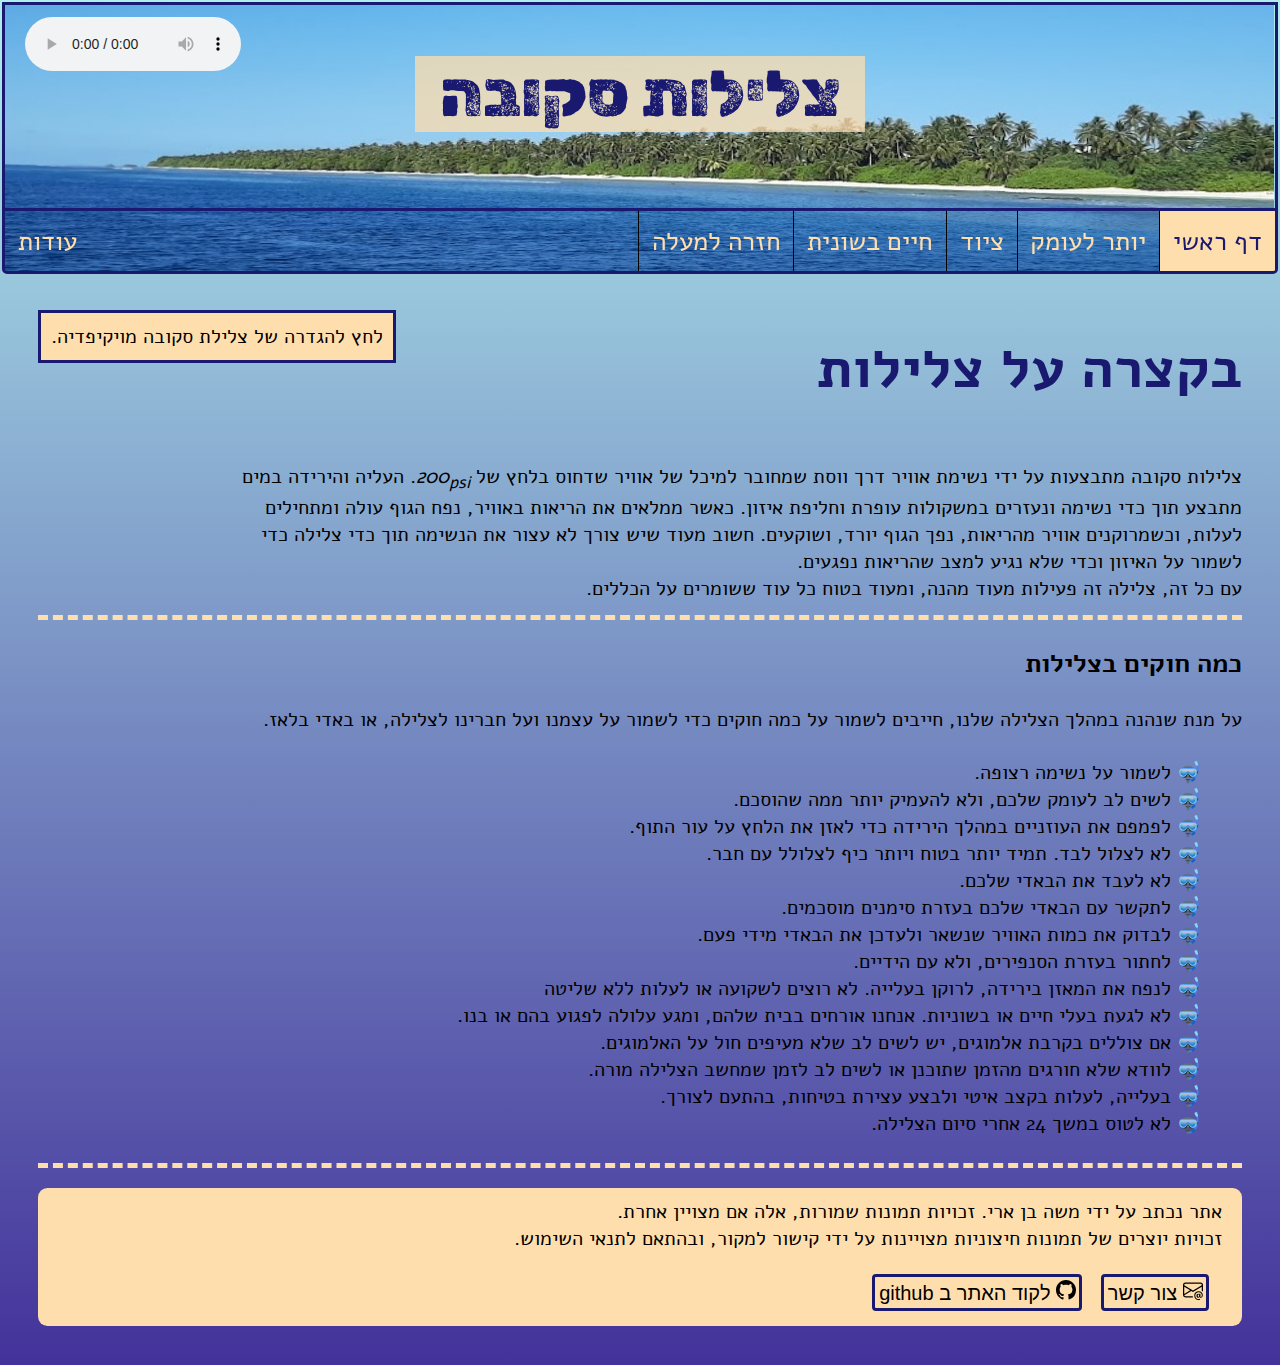
==== commit c9b6c6dd: "final fixes" ====
--- a/index.html
+++ b/index.html
@@ -36,7 +36,7 @@
                         <!--tab for gear.html link has a dropdown menu coresponding to each gear section using links with id's to link to each section. 
                         dropdown shows upon hovering over the tab as defined in the CSS file-->
                         <a class="dropbtn" href="javascript:void(0)">ציוד</a>
-                        <section class="dropcontent">
+                        <span class="dropcontent">
                             <a href="gear.html">ראש הדף</a>
                             <a href="gear.html#wetsuit">חליפה רטובה</a>
                             <a href="gear.html#comp">מחשב צלילה</a>
@@ -44,7 +44,7 @@
                             <a href="gear.html#reg">ווסת</a>
                             <a href="gear.html#flip">סנפירים</a>
                             <a href="gear.html#mask">עוד</a>
-                        </section>
+                        </span>
                     </li>
                     <li><a href="fish.html">חיים בשונית</a></li>
                     <li><a href="#top">חזרה למעלה</a></li>
--- a/stylesheet.css
+++ b/stylesheet.css
@@ -356,7 +356,7 @@
     background-color: navajowhite;
     padding: 3px 3px 3px 4px;
     border: midnightblue solid 3px;
-    border-radius: 1px;
+    border-radius: 4px;
     }
 button:hover{
     background-color: lightseagreen;
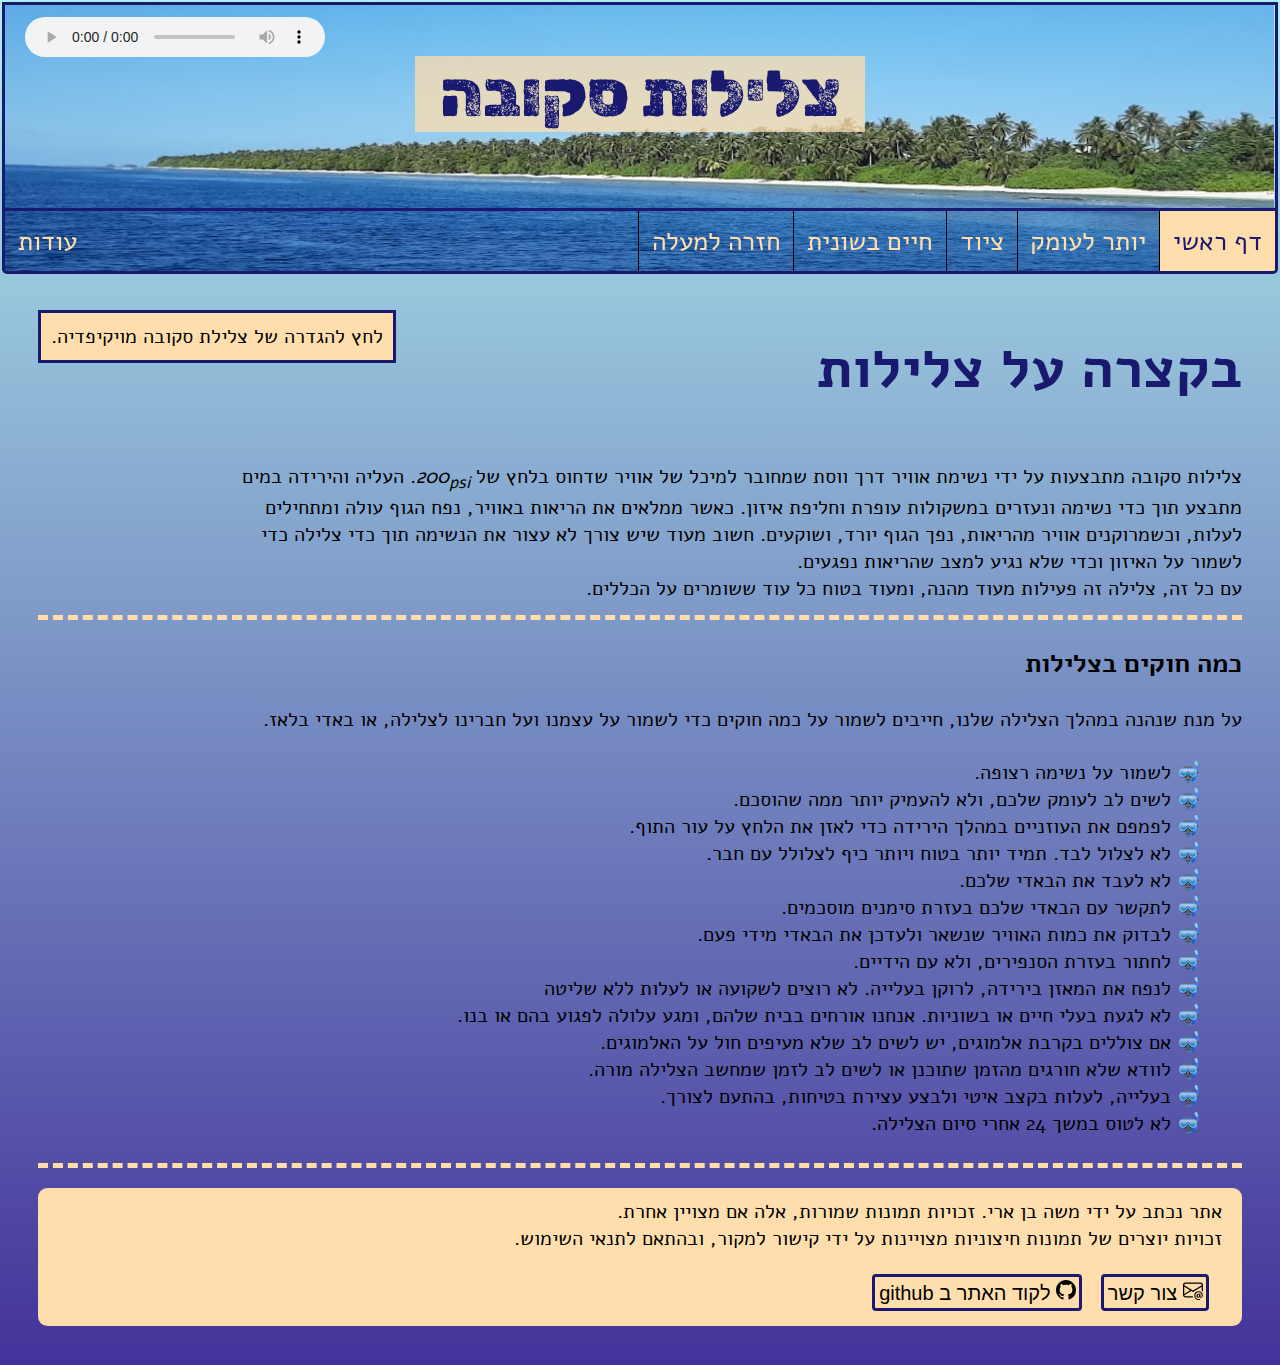
==== commit e8d62811: "minor edits to audio element" ====
--- a/index.html
+++ b/index.html
@@ -23,8 +23,8 @@
         <body dir="rtl">
             <!--header wil have different BG pictures, nav and footer will remain constant across all pages, current page will be highlighted in navbar-->
             <header class="isplash">
-                <!--audio was picked for fitting seaside mood. appears on upper left of title splash, and -->
-                <audio src="media/sunny-jamaica-194671.mp3" controls preload="auto" oncanplaythrough="this.play();" onEnded="this.currentTime = 190.334"></audio>
+                <!--audio was picked for fitting seaside mood. appears on upper left of title splash, and loops at end partway for a reletive seemless loop-->
+                <audio src="media/sunny-jamaica-194671.mp3" controls autoplay="false" preload="auto" oncanplaythrough="this.play();" onEnded="this.currentTime = 190.334"></audio>
                 <h1 id="top">צלילות סקובה</h1>
             </header>
             <nav>
--- a/stylesheet.css
+++ b/stylesheet.css
@@ -40,6 +40,13 @@
     background-color: rgba(255, 222, 173, 0.75);
     text-align: center;
     margin: 3vw 32vw 5vw 32vw;
+    }
+
+audio {
+    float: left;
+    width: 15em;
+    height: 2em;
+    margin: 0 0 0 1em;
     }
 
 nav {
@@ -338,7 +345,6 @@
 footer p {
     margin-top: 5px;
     margin-bottom: 10px;
-    position: relative;
     }
 
 .contact {
@@ -346,9 +352,9 @@
     }
 
 .nostyle_link {
+    /*defines link mid text to remain black and have an underline*/
     color: black;
-    text-decoration: none;
-
+    text-decoration: underline;
     }
 
 button {
@@ -360,10 +366,4 @@
     }
 button:hover{
     background-color: lightseagreen;
-    }
-
-audio {
-    float: left;
-    width: 17%;
-    margin: 0 0 0 1em;
     }